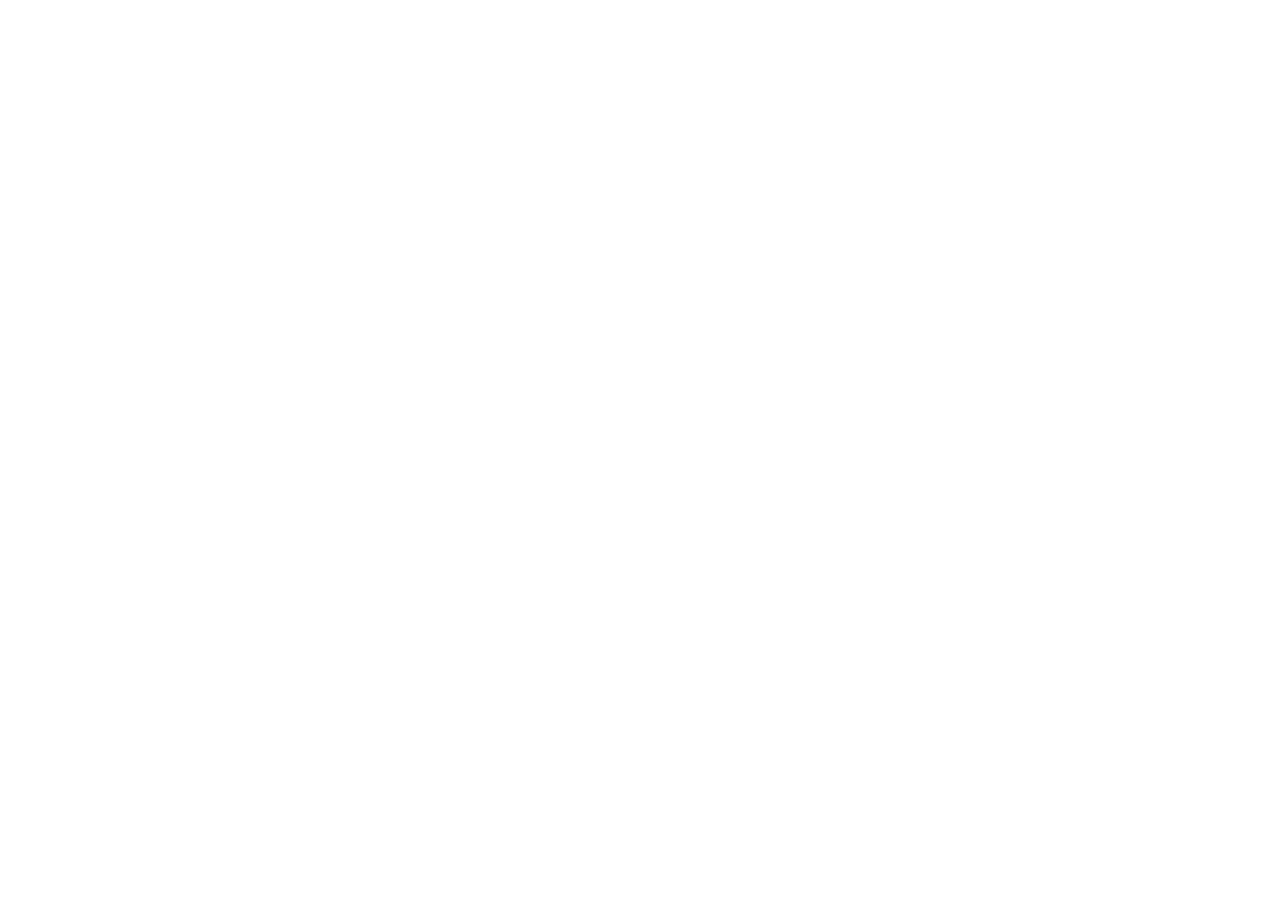
==== contact.html @ c5c28c82 "new file added" ====
<!DOCTYPE html>
<html lang="en">
<head>
    <meta charset="UTF-8">
    <meta name="viewport" content="width=device-width, initial-scale=1.0">
    <title>Contact</title>
</head>
<body>
    
</body>
</html>
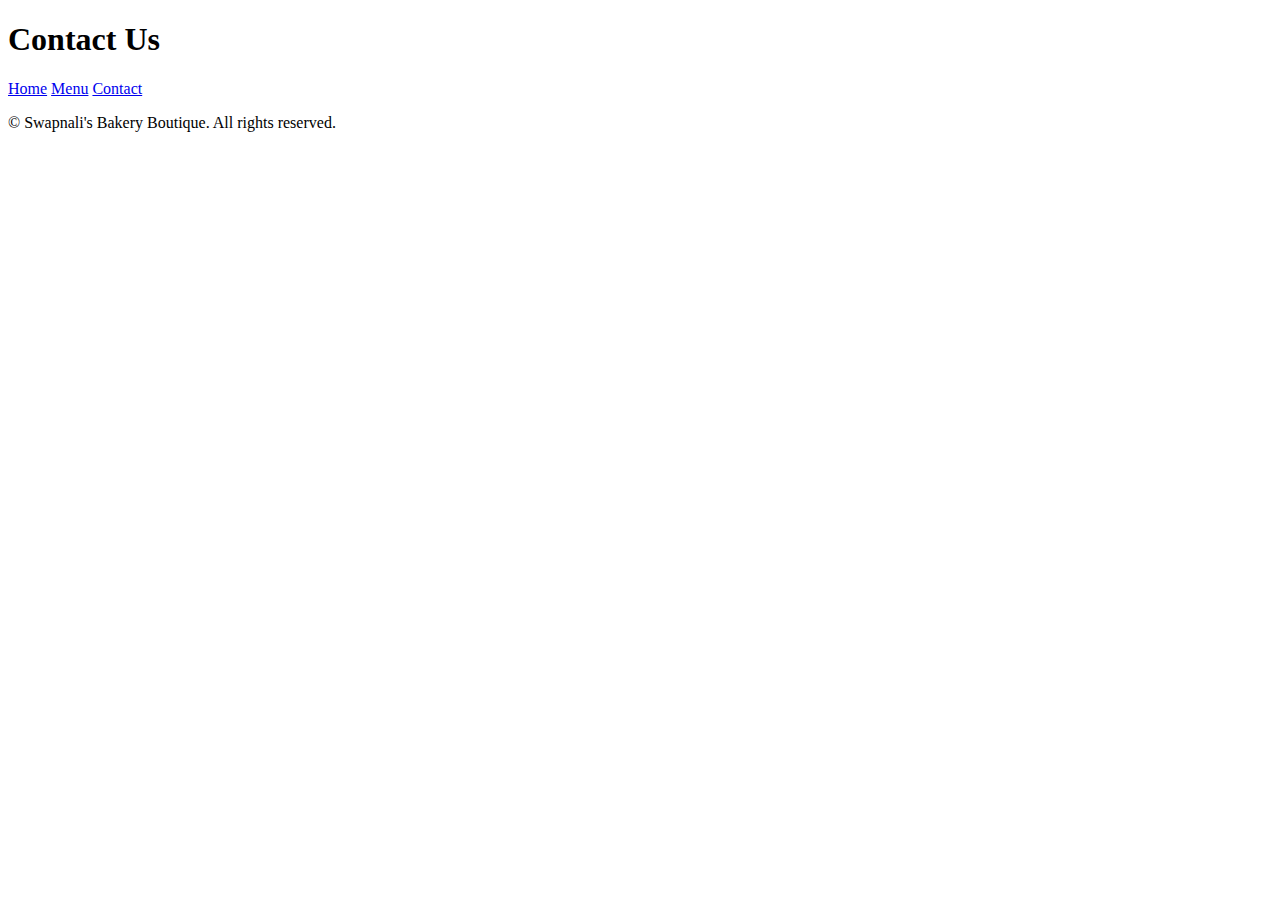
==== commit 9a52fd07: "header & footer added" ====
--- a/contact.html
+++ b/contact.html
@@ -6,6 +6,23 @@
     <title>Contact</title>
 </head>
 <body>
-    
+    <header>
+        <h1>Contact Us</h1>
+        <nav>
+            <a href="index.html">Home</a>
+            <a href="menu.html">Menu</a>
+            <a href="contact.html">Contact</a>
+        </nav>
+    </header>
+    <main>
+        <section>
+            <div>
+
+            </div>
+        </section>
+    </main>
+    <footer>
+        <p>&copy; Swapnali's Bakery Boutique. All rights reserved.</p>
+    </footer>
 </body>
 </html>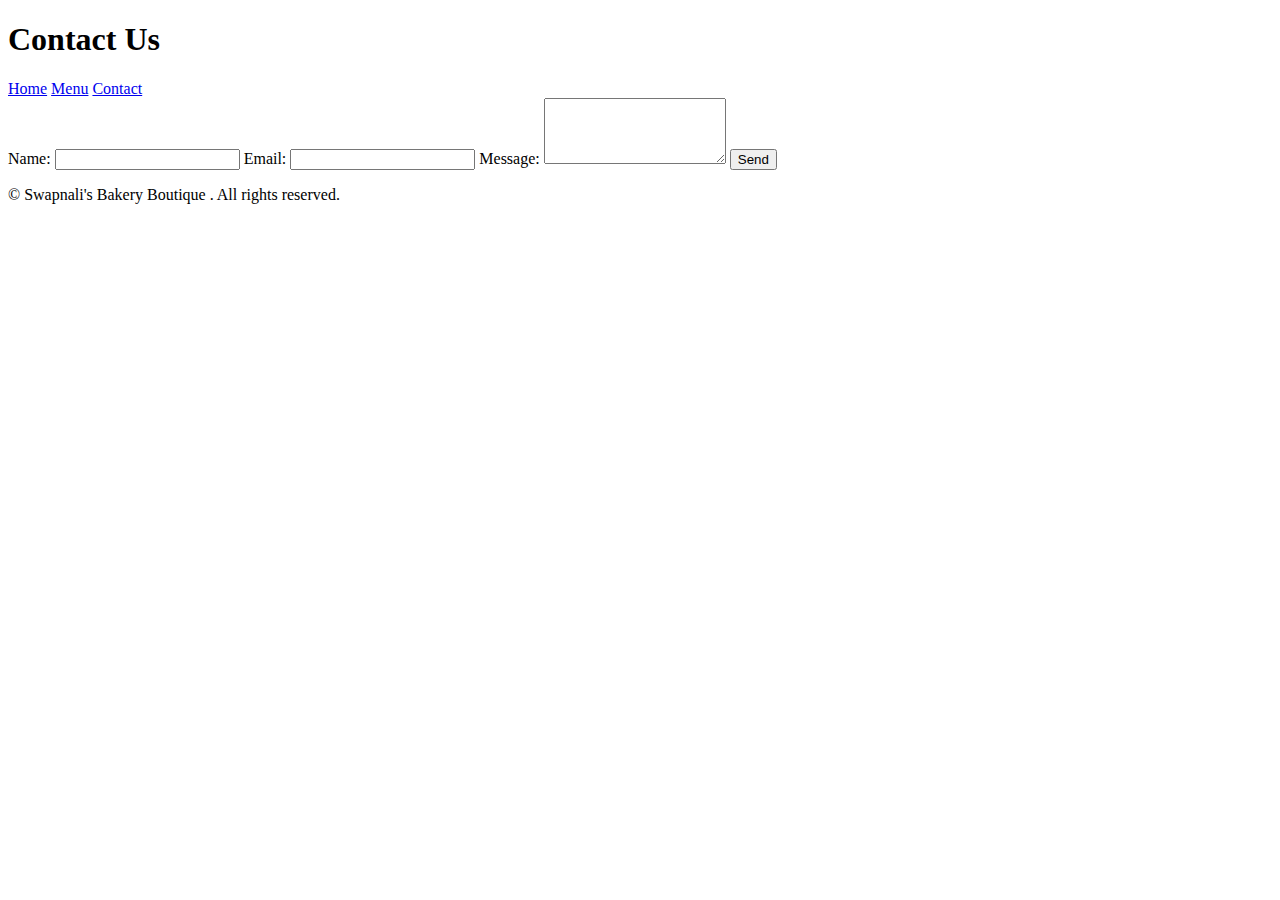
==== commit 963141ce: "form with input added" ====
--- a/contact.html
+++ b/contact.html
@@ -3,7 +3,8 @@
 <head>
     <meta charset="UTF-8">
     <meta name="viewport" content="width=device-width, initial-scale=1.0">
-    <title>Contact</title>
+    <title>Bakery - Contact</title>
+    <link rel="stylesheet" href="css/contact.css">
 </head>
 <body>
     <header>
@@ -14,15 +15,27 @@
             <a href="contact.html">Contact</a>
         </nav>
     </header>
+
     <main>
-        <section>
-            <div>
+        <section class="contact-form">
+            <form action="#" method="post">
+                <label for="name">Name:</label>
+                <input type="text" id="name" name="name" required>
+                
+                <label for="email">Email:</label>
+                <input type="email" id="email" name="email" required>
 
-            </div>
+                <label for="message">Message:</label>
+                <textarea id="message" name="message" rows="4" required></textarea>
+
+                <button type="submit">Send</button>
+            </form>
         </section>
     </main>
+
     <footer>
-        <p>&copy; Swapnali's Bakery Boutique. All rights reserved.</p>
+        <p>&copy; Swapnali's Bakery Boutique
+            . All rights reserved.</p>
     </footer>
 </body>
-</html>+</html>
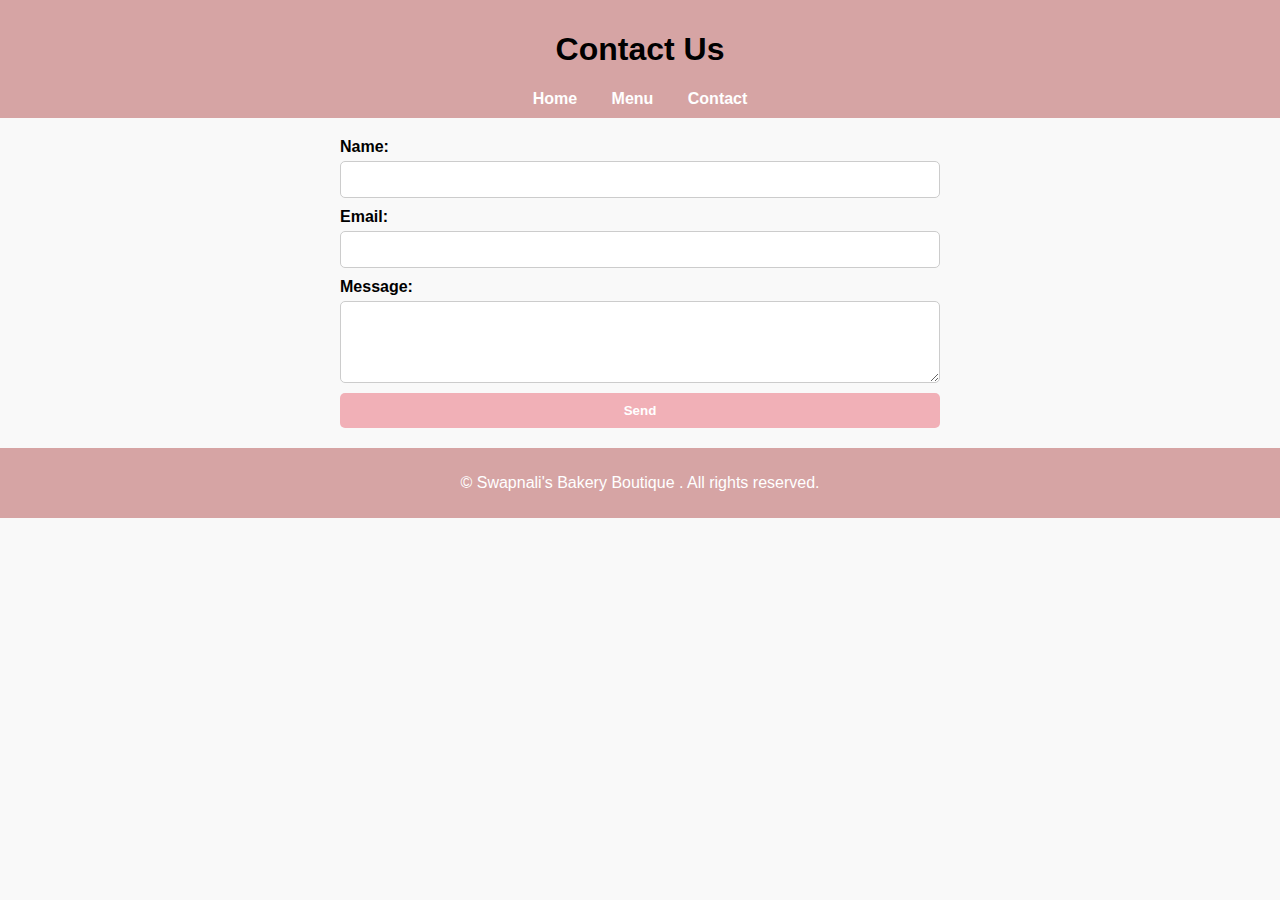
==== commit 1cbe6cdc: "favicon added" ====
--- a/contact.html
+++ b/contact.html
@@ -4,6 +4,7 @@
     <meta charset="UTF-8">
     <meta name="viewport" content="width=device-width, initial-scale=1.0">
     <title>Bakery - Contact</title>
+    <link rel="icon" href="images/favicon.jpg" type="image/png">
     <link rel="stylesheet" href="css/contact.css">
 </head>
 <body>
--- a/css/contact.css
+++ b/css/contact.css
@@ -0,0 +1,67 @@
+body {
+    font-family: Arial, sans-serif;
+    margin: 0;
+    padding: 0;
+    background-color: #f9f9f9;
+}
+
+header {
+    background-color: #d6a4a4;
+    padding: 10px;
+    text-align: center;
+}
+
+nav a {
+    margin: 0 15px;
+    text-decoration: none;
+    color: #fff;
+    font-weight: bold;
+}
+
+main {
+    padding: 20px;
+}
+
+.contact-form {
+    max-width: 600px;
+    margin: auto;
+}
+
+form {
+    display: flex;
+    flex-direction: column;
+}
+
+label {
+    margin-bottom: 5px;
+    font-weight: bold;
+}
+
+input, textarea {
+    margin-bottom: 10px;
+    padding: 10px;
+    border-radius: 5px;
+    border: 1px solid #ccc;
+}
+
+button {
+    padding: 10px 20px;
+    border: none;
+    background-color: #f1b0b7;
+    color: #fff;
+    border-radius: 5px;
+    cursor: pointer;
+    font-weight: bold;
+    transition: background-color 0.3s ease;
+}
+
+button:hover {
+    background-color: #d6a4a4;
+}
+
+footer {
+    background-color: #d6a4a4;
+    padding: 10px;
+    text-align: center;
+    color: #fff;
+}
